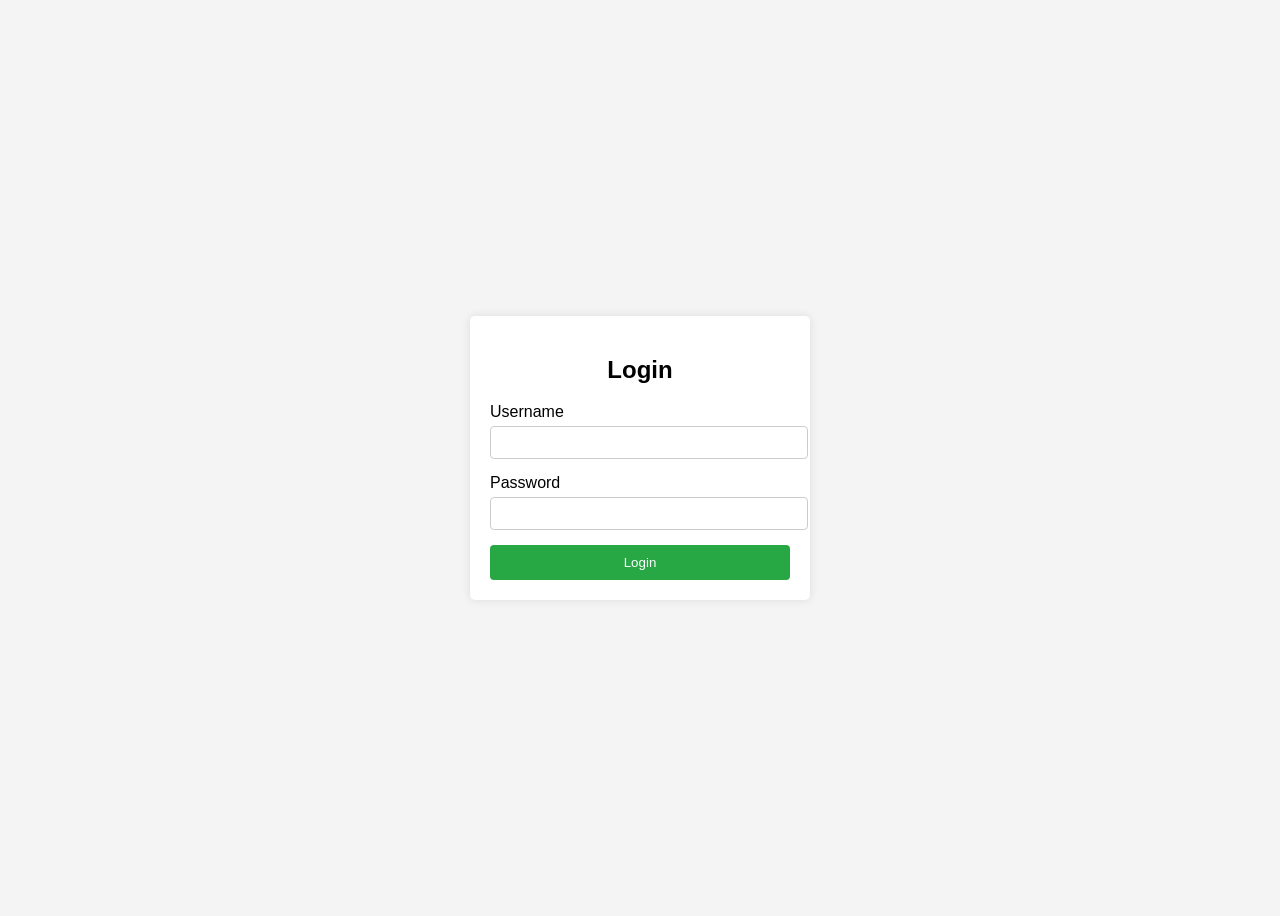
==== frontend/index.html @ 9633f231 "5" ====
<!DOCTYPE html>
<html lang="en">
<head>
    <meta charset="UTF-8">
    <meta name="viewport" content="width=device-width, initial-scale=1.0">
    <title>Login Page</title>
    <style>
        body {
            font-family: Arial, sans-serif;
            display: flex;
            justify-content: center;
            align-items: center;
            height: 100vh;
            background-color: #f4f4f4;
        }
        .login-container {
            background: white;
            padding: 20px;
            box-shadow: 0 0 10px rgba(0, 0, 0, 0.1);
            border-radius: 5px;
            width: 300px;
        }
        .login-container h2 {
            text-align: center;
        }
        .input-group {
            margin-bottom: 15px;
        }
        .input-group label {
            display: block;
            margin-bottom: 5px;
        }
        .input-group input {
            width: 100%;
            padding: 8px;
            border: 1px solid #ccc;
            border-radius: 4px;
        }
        .login-btn {
            width: 100%;
            background: #28a745;
            color: white;
            padding: 10px;
            border: none;
            border-radius: 4px;
            cursor: pointer;
        }
        .login-btn:hover {
            background: #218838;
        }
    </style>
</head>
<body>
    <div class="login-container">
        <h2>Login</h2>
        <form action="#" method="POST">
            <div class="input-group">
                <label for="username">Username</label>
                <input type="text" id="username" name="username" required>
            </div>
            <div class="input-group">
                <label for="password">Password</label>
                <input type="password" id="password" name="password" required>
            </div>
            <button type="submit" class="login-btn">Login</button>
        </form>
    </div>
</body>
</html>
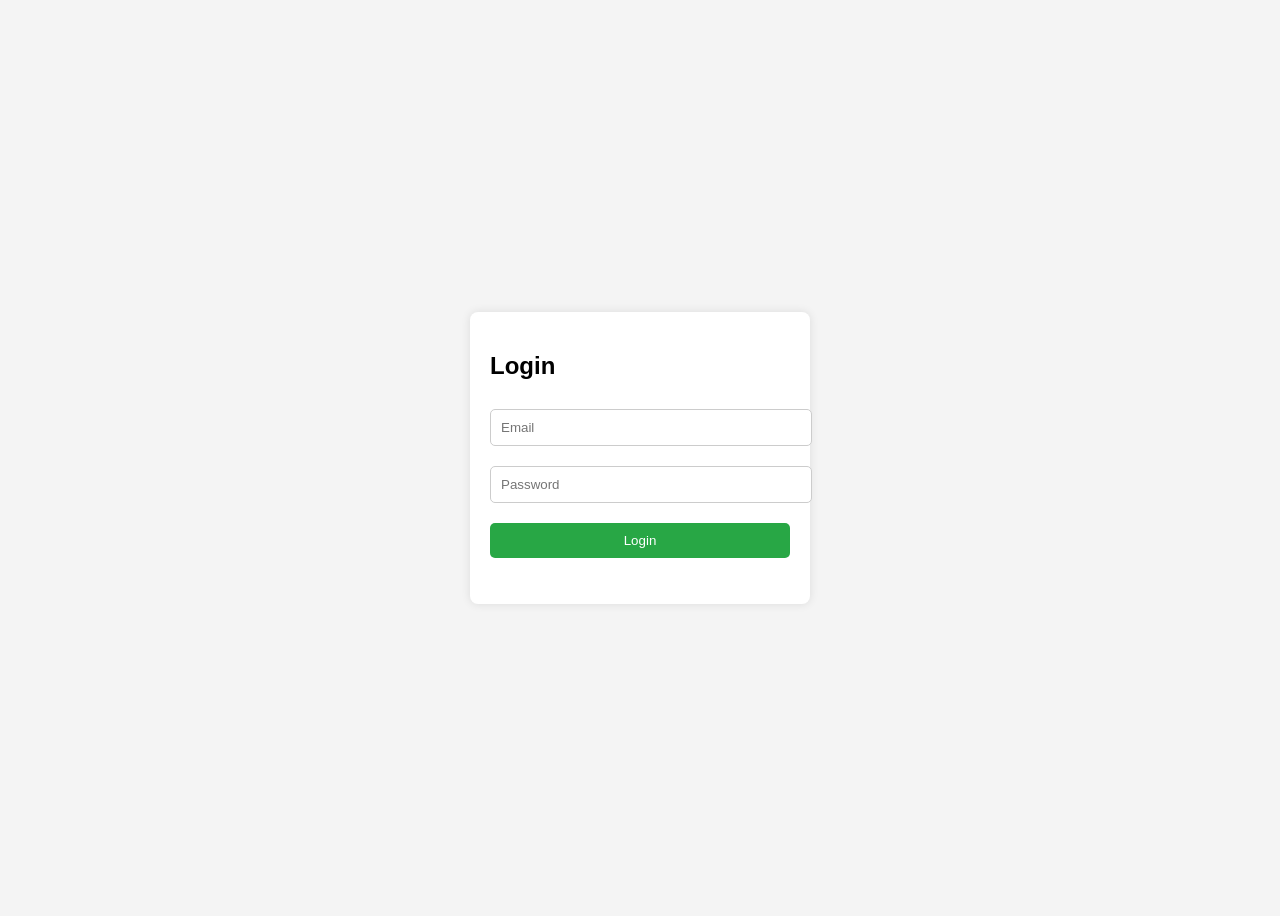
==== commit 328f65f3: "activity6" ====
--- a/frontend/index.html
+++ b/frontend/index.html
@@ -3,7 +3,7 @@
 <head>
     <meta charset="UTF-8">
     <meta name="viewport" content="width=device-width, initial-scale=1.0">
-    <title>Login Page</title>
+    <title>Login</title>
     <style>
         body {
             font-family: Arial, sans-serif;
@@ -16,54 +16,74 @@
         .login-container {
             background: white;
             padding: 20px;
-            box-shadow: 0 0 10px rgba(0, 0, 0, 0.1);
-            border-radius: 5px;
+            border-radius: 8px;
+            box-shadow: 0px 0px 10px rgba(0, 0, 0, 0.1);
             width: 300px;
         }
-        .login-container h2 {
-            text-align: center;
+        input, button {
+            width: 100%;
+            padding: 10px;
+            margin: 10px 0;
+            border: 1px solid #ccc;
+            border-radius: 5px;
         }
-        .input-group {
-            margin-bottom: 15px;
-        }
-        .input-group label {
-            display: block;
-            margin-bottom: 5px;
-        }
-        .input-group input {
-            width: 100%;
-            padding: 8px;
-            border: 1px solid #ccc;
-            border-radius: 4px;
-        }
-        .login-btn {
-            width: 100%;
-            background: #28a745;
+        button {
+            background-color: #28a745;
             color: white;
-            padding: 10px;
             border: none;
-            border-radius: 4px;
             cursor: pointer;
         }
-        .login-btn:hover {
-            background: #218838;
+        button:hover {
+            background-color: #218838;
         }
     </style>
 </head>
 <body>
+
     <div class="login-container">
         <h2>Login</h2>
-        <form action="#" method="POST">
-            <div class="input-group">
-                <label for="username">Username</label>
-                <input type="text" id="username" name="username" required>
-            </div>
-            <div class="input-group">
-                <label for="password">Password</label>
-                <input type="password" id="password" name="password" required>
-            </div>
-            <button type="submit" class="login-btn">Login</button>
+        <form id="loginForm">
+            <input type="email" id="email" placeholder="Email" required>
+            <input type="password" id="password" placeholder="Password" required>
+            <button type="submit">Login</button>
         </form>
+        <p id="message" style="color: red;"></p>
     </div>
+
+    <script>
+        document.getElementById('loginForm').addEventListener('submit', async function (e) {
+            e.preventDefault();
+
+            let email = document.getElementById('email').value;
+            let password = document.getElementById('password').value;
+            
+            try {
+                let response = await fetch('http://127.0.0.1:8000/api/login', { // Change to your actual API URL
+                    method: 'POST',
+                    headers: {
+                        'Content-Type': 'application/json',
+                        'Accept': 'application/json'
+                    },
+                    body: JSON.stringify({
+                        email: email,
+                        password: password
+                    })
+                });
+
+                let data = await response.json();
+                
+                if (response.ok) {
+                    alert('Login Successful!');
+                    localStorage.setItem('token', data.token); // Save token for authentication
+                    window.location.href = 'dashboard.html'; // Redirect to a dashboard
+                } else {
+                    document.getElementById('message').innerText = data.message || 'Login failed';
+                }
+            } catch (error) {
+                document.getElementById('message').innerText = 'Error connecting to server';
+            }
+        });
+    </script>
+
 </body>
 </html>
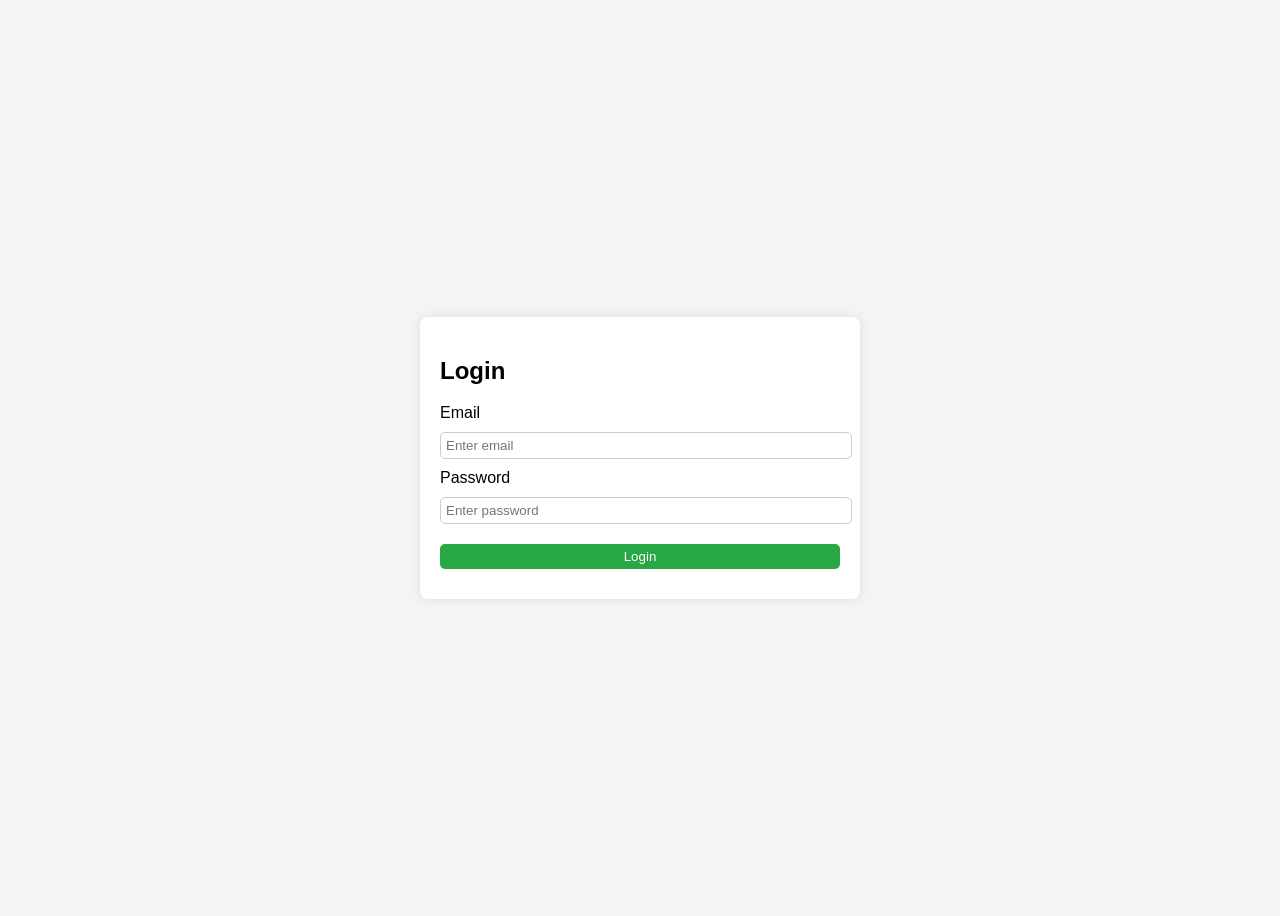
==== commit 95152429: "fixing the dashboard" ====
--- a/frontend/index.html
+++ b/frontend/index.html
@@ -1,89 +1,107 @@
 <!DOCTYPE html>
 <html lang="en">
 <head>
-    <meta charset="UTF-8">
-    <meta name="viewport" content="width=device-width, initial-scale=1.0">
-    <title>Login</title>
-    <style>
-        body {
-            font-family: Arial, sans-serif;
-            display: flex;
-            justify-content: center;
-            align-items: center;
-            height: 100vh;
-            background-color: #f4f4f4;
-        }
-        .login-container {
-            background: white;
-            padding: 20px;
-            border-radius: 8px;
-            box-shadow: 0px 0px 10px rgba(0, 0, 0, 0.1);
-            width: 300px;
-        }
-        input, button {
-            width: 100%;
-            padding: 10px;
-            margin: 10px 0;
-            border: 1px solid #ccc;
-            border-radius: 5px;
-        }
-        button {
-            background-color: #28a745;
-            color: white;
-            border: none;
-            cursor: pointer;
-        }
-        button:hover {
-            background-color: #218838;
-        }
-    </style>
+  <meta charset="UTF-8" />
+  <meta name="viewport" content="width=device-width, initial-scale=1.0"/>
+  <title>Login</title>
+  <style>
+    body {
+      font-family: Arial, sans-serif;
+      display: flex;
+      justify-content: center;
+      align-items: center;
+      height: 100vh;
+      background-color: #f4f4f4;
+    }
+    .login-container {
+      background: white;
+      padding: 20px;
+      border-radius: 8px;
+      box-shadow: 0px 0px 10px rgba(0, 0, 0, 0.1);
+      width: 400px;
+    }
+    input, button {
+      width: 100%;
+      padding: 5px;
+      margin: 10px 0;
+      border: 1px solid #ccc;
+      border-radius: 5px;
+    }
+    button {
+      background-color: #28a745;
+      color: white;
+      border: none;
+      cursor: pointer;
+    }
+    button:hover {
+      background-color: #218838;
+    }
+    .alert {
+      color: red;
+      margin: 10px 0;
+      display: none;
+    }
+  </style>
 </head>
 <body>
 
-    <div class="login-container">
-        <h2>Login</h2>
-        <form id="loginForm">
-            <input type="email" id="email" placeholder="Email" required>
-            <input type="password" id="password" placeholder="Password" required>
-            <button type="submit">Login</button>
-        </form>
-        <p id="message" style="color: red;"></p>
-    </div>
+<div class="login-container">
+  <h2 class="text-center mb-4">Login</h2>
+  <form id="loginForm">
+    <label for="email">Email</label>
+    <input type="email" id="email" name="email" placeholder="Enter email" required />
 
-    <script>
-        document.getElementById('loginForm').addEventListener('submit', async function (e) {
-            e.preventDefault();
+    <label for="password">Password</label>
+    <input type="password" id="password" name="password" placeholder="Enter password" required />
 
-            let email = document.getElementById('email').value;
-            let password = document.getElementById('password').value;
-            
-            try {
-                let response = await fetch('http://127.0.0.1:8000/api/login', { // Change to your actual API URL
-                    method: 'POST',
-                    headers: {
-                        'Content-Type': 'application/json',
-                        'Accept': 'application/json'
-                    },
-                    body: JSON.stringify({
-                        email: email,
-                        password: password
-                    })
-                });
+    <div id="message" class="alert">Invalid Credentials!</div>
 
-                let data = await response.json();
-                
-                if (response.ok) {
-                    alert('Login Successful!');
-                    localStorage.setItem('token', data.token); // Save token for authentication
-                    window.location.href = 'dashboard.html'; // Redirect to a dashboard
-                } else {
-                    document.getElementById('message').innerText = data.message || 'Login failed';
-                }
-            } catch (error) {
-                document.getElementById('message').innerText = 'Error connecting to server';
-            }
+    <button type="submit">Login</button>
+  </form>
+</div>
+
+<script>
+  document.addEventListener("DOMContentLoaded", function () {
+    const form = document.getElementById("loginForm");
+    const messageBox = document.getElementById("message");
+
+    form.addEventListener("submit", async function (e) {
+      e.preventDefault();
+
+      const email = document.getElementById("email").value;
+      const password = document.getElementById("password").value;
+
+      messageBox.style.display = "none";
+
+      try {
+        const response = await fetch("http://127.0.0.1:8000/api/login", {
+          method: "POST",
+          headers: {
+            "Content-Type": "application/json",
+            "Accept": "application/json"
+          },
+          body: JSON.stringify({ email, password }),
+          cache: "no-store"
         });
-    </script>
+
+        const data = await response.json();
+
+        if (response.ok) {
+          alert("Login Successful!");
+          localStorage.setItem("token", data.token);
+          window.location.href = "dashboard.html";
+        } else {
+          messageBox.textContent = data.message || "Login failed";
+          messageBox.style.display = "block";
+        }
+      } catch (error) {
+        console.error("Fetch error:", error);
+        messageBox.textContent = "Error connecting to server.";
+        messageBox.style.display = "block";
+      }
+    });
+  });
+</script>
 
 </body>
 </html>
